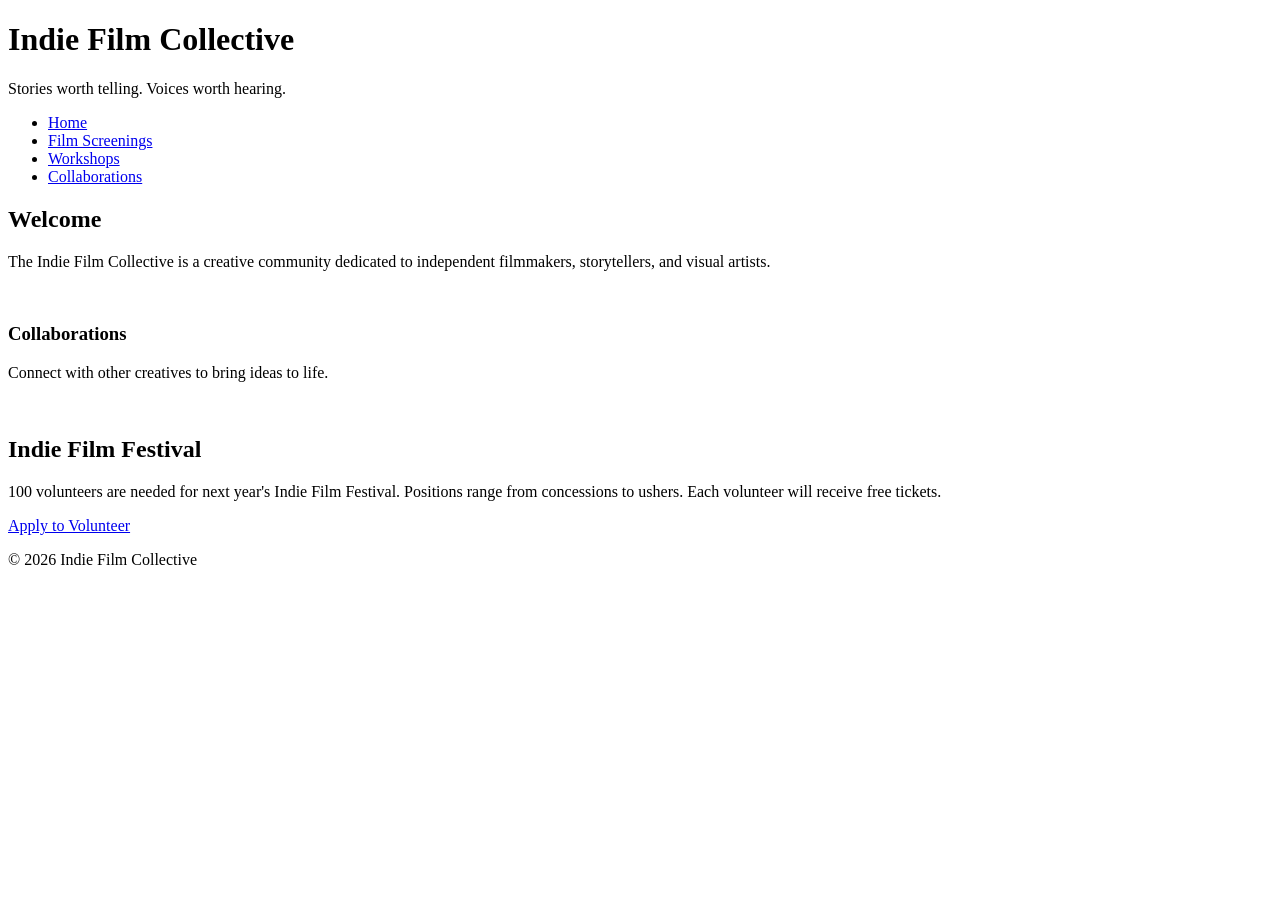
==== collaborations.html @ 5c65c83b "Created and updated multi-page, updated README" ====
<!DOCTYPE html>
<html lang="en">
<head>
    <meta charset="UTF-8">
    <meta name="viewport" content="width=device-width, initial-scale=1.0">
    <title>Document</title>
</head>
<body>
<header>
    <h1>Indie Film Collective</h1>
    <p>Stories worth telling. Voices worth hearing.</p>
</header>
<nav>
    <ul>
        <li><a href="index.html">Home</a></li>
        <li><a href="screenings.html">Film Screenings</a></li>
        <li><a href="workshops.html">Workshops</a></li>
        <li><a href="collaborations.html">Collaborations</a></li>
    </ul>
</nav>
<main class="card-row">
    <section>
        <h2>Welcome</h2>
        <p>The Indie Film Collective is a creative community dedicated to independent filmmakers, storytellers, and visual artists.</p>
        <img src="images/filmmaker.jpg" width="500" alt="">
    </section>
    <section id="collaborations">
        <h3>Collaborations</h3>
        <p>Connect with other creatives to bring ideas to life.</p>
        <img src="images/collaboration.jpg" width="500" alt="">
    </section>
</main>
<aside>
    <h2>Indie Film Festival</h2>
    <p>100 volunteers are needed for next year's Indie Film Festival. Positions range from concessions to ushers. Each volunteer will receive free tickets.</p>
    <a href="#">Apply to Volunteer</a>
</aside>
<footer>
    <p>&copy; 2026 Indie Film Collective</p>
</footer>
</body>
</html>
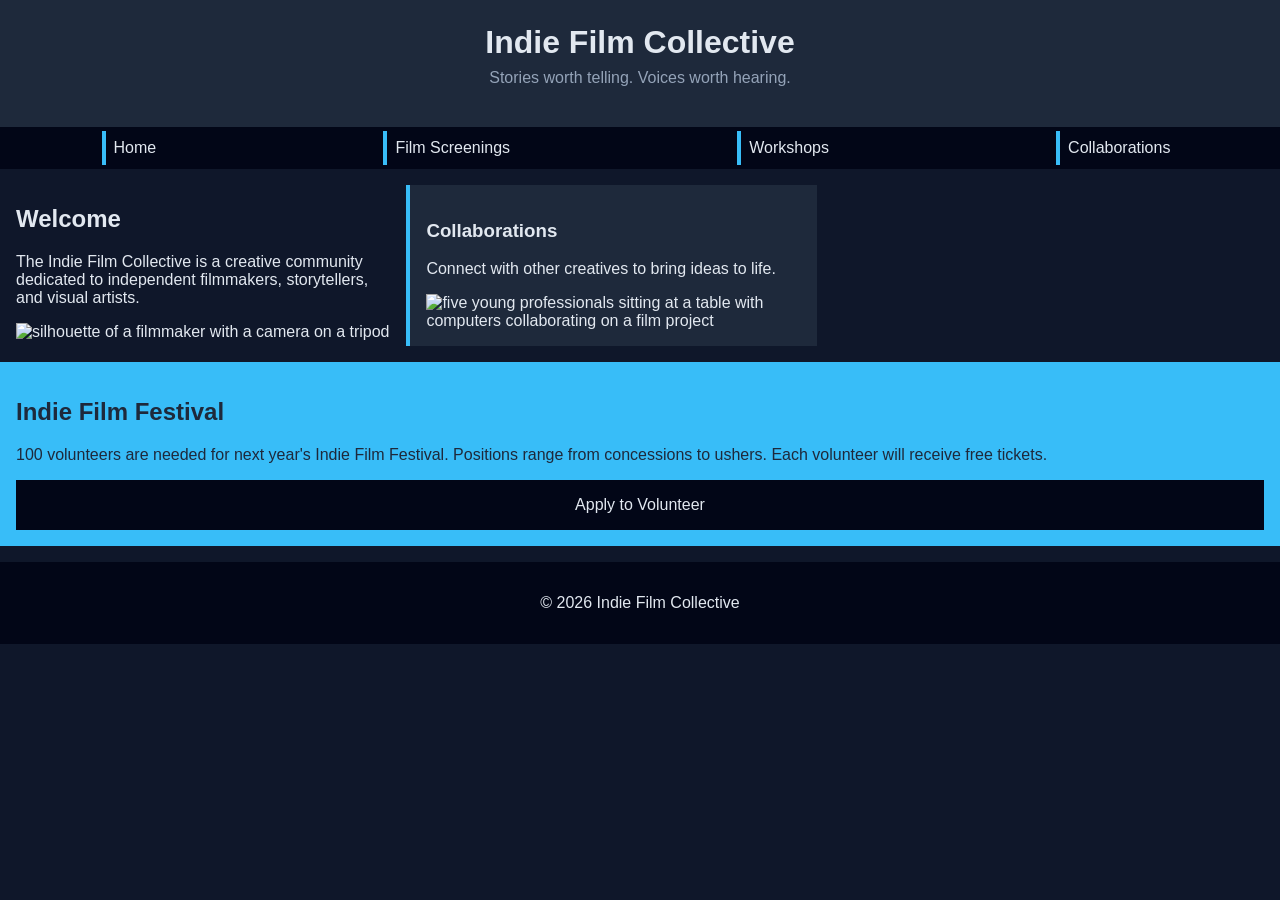
==== commit 2e6dcd94: "Added ALT tags" ====
--- a/collaborations.html
+++ b/collaborations.html
@@ -3,7 +3,8 @@
 <head>
     <meta charset="UTF-8">
     <meta name="viewport" content="width=device-width, initial-scale=1.0">
-    <title>Document</title>
+    <title>Collaborations</title>
+    <link rel="stylesheet" href="styles.css">
 </head>
 <body>
 <header>
@@ -22,12 +23,12 @@
     <section>
         <h2>Welcome</h2>
         <p>The Indie Film Collective is a creative community dedicated to independent filmmakers, storytellers, and visual artists.</p>
-        <img src="images/filmmaker.jpg" width="500" alt="">
+        <img src="images/filmmaker.jpg" width="500" alt="silhouette of a filmmaker with a camera on a tripod">
     </section>
     <section id="collaborations">
         <h3>Collaborations</h3>
         <p>Connect with other creatives to bring ideas to life.</p>
-        <img src="images/collaboration.jpg" width="500" alt="">
+        <img src="images/collaboration.jpg" width="500" alt="five young professionals sitting at a table with computers collaborating on a film project">
     </section>
 </main>
 <aside>
--- a/styles.css
+++ b/styles.css
@@ -0,0 +1,129 @@
+/* CSS by Christina Carrasquilla, iteration by Dena Nash */
+
+/* ===== Color Palette ===== 
+
+    backgound: #0f172a;
+    nav-footer: #020617;
+    card: #1e293b;
+    text-main: #e2e8f0;
+    text-muted: #94a3b8;
+    accent: #38bdf8;
+}
+*/
+
+/* ===== GLOBAL (Base) Styles ===== */
+body {
+    font-family: Helvetica, Arial, sans-serif;
+    margin: 0;
+    background-color: #0f172a;
+    color: #e2e8f0;
+    min-width:500px;
+    display:grid;
+    grid-template-columns:1fr;
+}
+
+header {
+    background-color: #1e293b;
+    text-align: center;
+    padding: 1.5rem;
+}
+
+header h1 {
+    margin: 0;
+}
+
+header p {
+    margin-top: 0.5rem;
+    color: #94a3b8;
+}
+
+nav {
+    background-color: #020617;
+}
+
+nav ul {
+    list-style: none;
+    margin: 0;
+    padding: 0;
+}
+
+nav a {
+    color: #e2e8f0;
+    text-decoration: none;
+    padding: 0.5rem;
+    display: block;
+    border-left: 4px solid #38bdf8;
+    margin: .25rem;
+}
+
+nav a:hover {
+    background-color: #334155;
+}
+
+main {
+    padding: 1rem;
+}
+
+img {
+    width:100%;
+}
+
+#screenings, #workshops, #collaborations {
+    background-color: #1e293b;
+    padding: 1rem;
+    padding: 1rem;
+    border-left: 4px solid #38bdf8;
+}
+
+aside {
+    background-color: #38bdf8;
+    color: #1e293b;
+    padding: 1rem;
+    padding: 1rem;
+}
+
+a {
+    display:block;
+    background-color:#020617;
+    color:#e2e8f0;
+    padding:1rem 2rem;
+    text-decoration:none;
+    text-align:center;
+}
+a:hover {
+    color:#020617;
+    background-color:#e2e8f0;
+}
+
+footer {
+    background-color: #020617;
+    text-align: center;
+    padding: 1rem;
+    margin-top: 1rem;
+}
+
+/* ===== Media Query (Medium) ===== */
+/* write a media query for a screen with at least 800px */
+/* change the body's grid template to 1fr 300px */
+/* target the header, nav, and footer and style their grid-column to 1/-1 */
+/* target the nav and display it flex, spaced around */
+/* target the .card-row to display flex */
+/* target the sections in .card-row with a width for 30% */
+
+/* ===== MEDIA QUERY (MEDIUM) ===== */
+@media screen and (min-width: 800px) {
+    nav ul {
+        display: flex;
+        justify-content: space-around;
+        gap: 1rem;
+    }
+
+    .card-row {
+        display: flex;
+        gap: 1rem;
+    }
+
+    .card-row section {
+        width: 30%;
+    }
+}
